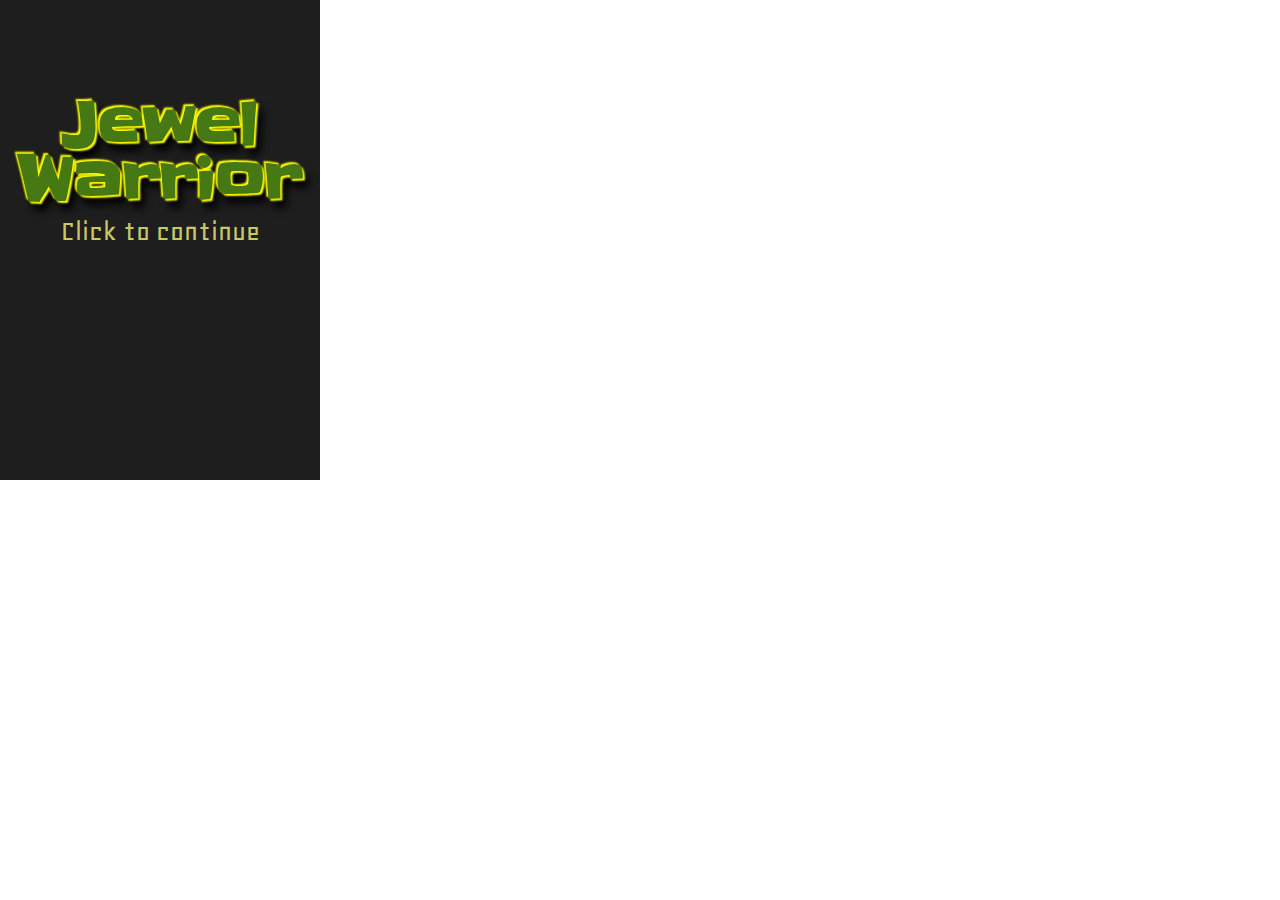
==== index.html @ 8efbbf44 "Added a maze game for experimenting with the jewelwarrior.com engine." ====
<!DOCTYPE html>
<html>
  <head>
    <meta charset="UTF-8" />
    <meta name="viewport" content="width=device-width, user-scalable=no" />
    <title>Jewel Warrior</title>

    <link rel="stylesheet" href="css/main.css" />
    <link rel="stylesheet" href="css/fontfaces.css" />
    <link rel="stylesheet" href="css/mobile.css" media="screen and (max-device-width: 768px) and (orientation: portrait), 
                                                        screen and (max-device-width: 1024px) and (orientation: landscape)" />


    <script src="js/modernizr.js"></script>
    <script src="js/loader.js"></script>
  </head>

  <body>
    <div id="game">
      <!-- Splash screen for the game -->
      <div class="screen" id="splash-screen">
        <h1 class="logo">Jewel<br />Warrior</h1>
        <span class="continue">Click to continue</span>
      </div>
      
      <!-- Menu screen for the game -->
      <div class="screen" id="main-menu">
        <h2 class="logo">Jewel<br />Warrior</h2>
        <ul class="menu">
          <li><button name="game-screen">Play</button></li>
          <li><button name="highscore">High scores</button></li>
          <li><button name="about">About</button></li>
          <li><button name="exit-screen">Exit</button></li>
        </ul>
      </div>

      <!-- In-game screen for the game -->
      <div class="screen" id="game-screen">
        <ul class="menu">
          <li><button name="up">Up</button></li>
          <li><button name="right">Right</button></li>
          <li><button name="down">Down</button></li>
          <li><button name="left">Left</button></li>
        </ul>
      </div>

      <div class="screen" id="high-scores"></div>
    </div>
  </body>
</html>
---- css/main.css ----
body {
  margin: 0;
}

#game {
  font-family: Geo;
  font-size: 40px;
  position: absolute;
  left: 0;
  top: 0;
  width: 8em;
  height: 12em;
  background-color: rgb(30, 30, 30);

  color: rgb(200, 200, 100);
}

#game .screen {
  position: absolute;
  width: 100%;
  height: 100%;
  display: none;
  z-index: 10;
}

#game .screen.active {
  display: block;
}

/**
 * Splash screen
 */
#splash-screen {
  text-align: center;
  padding-top: 2.5em;
}

#splash-screen .continue {
  cursor: pointer;
  font-size: 0.75em;
}

.logo {
  font-family: Slackey;
  font-size: 1.5em;
  line-height: 0.9em;
  margin: 0;
  text-align: center;
  color: rgb(70, 120, 20);
  text-shadow: 0.03em 0.03em 0.03em rgb(255, 255, 0),
               -0.03em -0.03em 0.03em rgb(255, 255, 0),
               0.10em 0.15em 0.15em rgb(0, 0, 0);
}

/**
 * Main menu
 */
#main-menu {
  padding-top: 1.0em;
}

ul.menu {
  text-align: center;
  margin: 0;
  padding: 0;
  list-style: 0;
}

ul.menu li {
  margin: 0.8em 0;
}

ul.menu li button {
  font-family: Slackey, sans-serif;
  font-size: 0.6em;
  color: rgb(100, 120, 0);
  width: 10em;
  height: 1.5em;
  background: rgb(10, 20, 0);
  border: 0.1em solid rgb(255, 255, 0);
  border-radius: 0.5em;
  -webkit-box-shadow: 0.2em 0.2em 0.3em rgb(0, 0, 0);
  -moz-box-shadow: 0.2em 0.2em 0.3em rgb(0, 0, 0);
  box-shadow: 0.2em 0.2em 0.3em rgb(0, 0, 0);
}

ul.menu li button:hover {
  background: rgb(30, 40, 0);
}

ul.menu li button:active {
  color: rgb(255, 255, 0);
  background: rgb(30, 40, 0);
}
---- css/fontfaces.css ----
@font-face {
  font-family: "Slackey";
  font-weight: normal;
  font-style: normal;
  src: url("../fonts/slackey.woff") format("woff"),
       url("../fonts/slackey.ttf") format("truetype");
}

@font-face {
  font-family: "Geo";
  font-weight: normal;
  font-style: normal;
  src: url("../fonts/geo.woff") format("woff"),
       url("../fonts/geo.ttf") format("truetype");
}
---- css/mobile.css ----
#game {
  width: 100%;
  height: 100%;
}

@media (max-device-width: 480px) {
  #game {
    font-size: 32px;
  }
}

@media (min-device-width: 768px) {
  #game {
    font-size: 64px;
  }
}
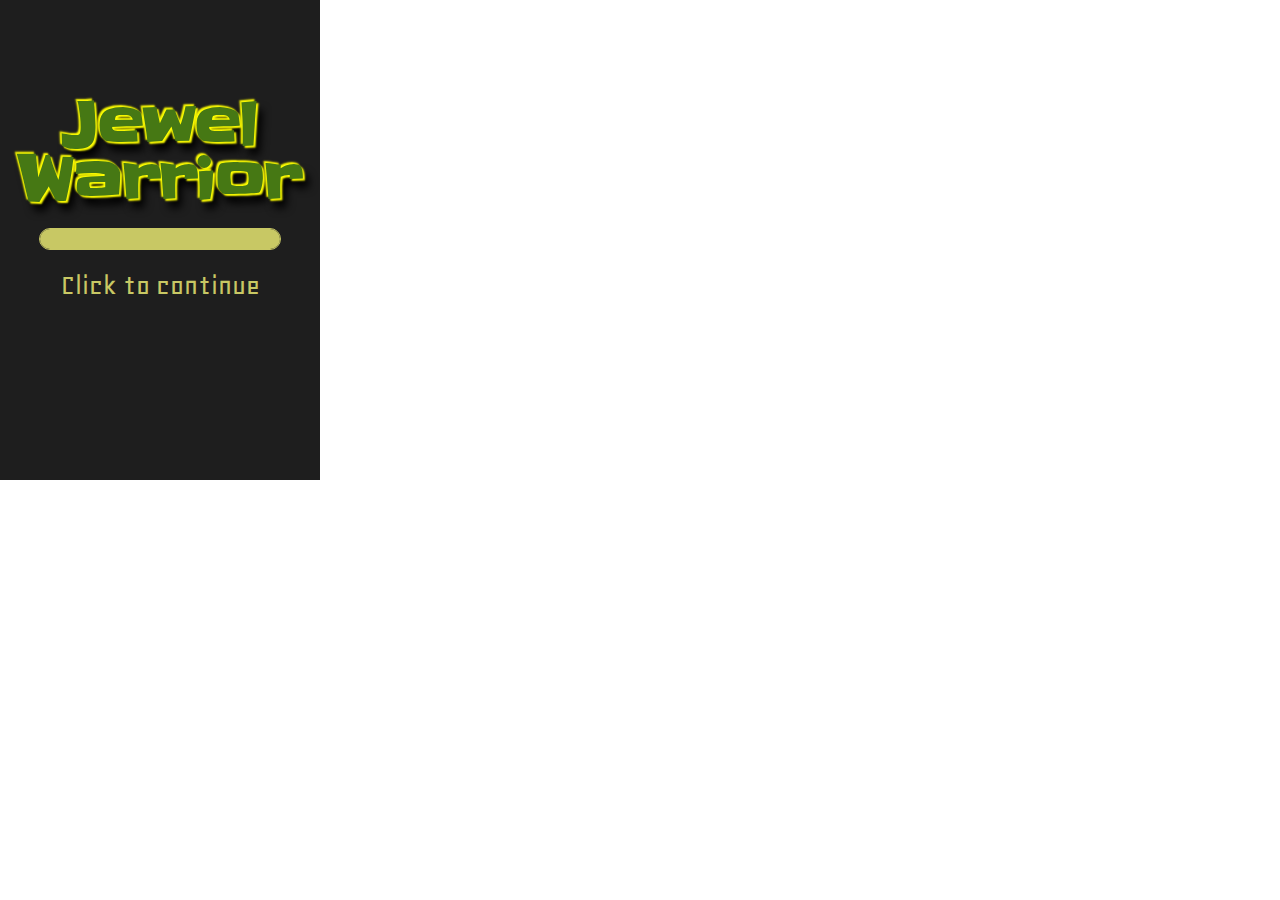
==== commit d9a2591d: "Added jewel images, resource preloading, and a loading bar on the splash screen" ====
--- a/index.html
+++ b/index.html
@@ -3,6 +3,7 @@
   <head>
     <meta charset="UTF-8" />
     <meta name="viewport" content="width=device-width, user-scalable=no" />
+    <meta name="apple-mobile-web-app-capable" content="yes" />
     <title>Jewel Warrior</title>
 
     <link rel="stylesheet" href="css/main.css" />
@@ -10,18 +11,57 @@
     <link rel="stylesheet" href="css/mobile.css" media="screen and (max-device-width: 768px) and (orientation: portrait), 
                                                         screen and (max-device-width: 1024px) and (orientation: landscape)" />
 
+    <!-- Home screen icons -->
+    <link rel="apple-touch-icon-precomposed" href="images/ios-icon.png" />
+    <link rel="apple-touch-icon-precomposed" href="images/ios-icon-ipad.png" sizes="72x72" />
+    <link rel="apple-touch-icon-precomposed" href="images/ios-icon-iphone4.png" sizes="114x114" />
 
-    <script src="js/modernizr.js"></script>
-    <script src="js/loader.js"></script>
+    <!-- Startup images -->
+    <link rel="apple-touch-startup-image" href="images/ios-startup-748x1024.png" media="screen and (min-device-width: 768px) and (orientation: landscape)" />
+    <link rel="apple-touch-startup-image" href="images/ios-startup-768-1004.png" media="screen and (min-device-width: 768px) and (orientation: portrait)" />
+    <link rel="apple-touch-startup-image" href="images/ios-startup-320x460.png" media="screen and (max-device-width: 320px)" />
+
+    
+    <!-- Style the iOS status bar -->
+    <meta name="apple-mobile-web-app-status-bar-style" content="black" />
+
+    <script src="scripts/modernizr.js"></script>
+    <script src="scripts/loader.js"></script>
   </head>
 
   <body>
     <div id="game">
+      <!-- Template for jewels so that we can detect the correct size -->
+      <div id="jewel-proto" class="jewel-size"></div>
+      
+      <!-- Installation screen for the game -->
+      <div class="screen" id="install-screen">
+        <h1 class="logo">Jewel<br />Warrior</h1>
+        <span>
+          Click the <img src="images/install-icon.png" alt="Install icon" /> button to install the game to your home screen.
+        </span>
+      </div>
+
       <!-- Splash screen for the game -->
       <div class="screen" id="splash-screen">
         <h1 class="logo">Jewel<br />Warrior</h1>
+        <div class="progress">
+          <div class="indicator"></div>
+        </div>
         <span class="continue">Click to continue</span>
       </div>
+
+      <!-- About screen for the game -->
+      <div class="screen" id="about">
+        <h1 class="logo">Jewel<br />Warrior</h1>
+        <p class="credits">
+          Created, programmed, and loved by Christopher Millward<br />
+          Adrift Games &copy;2012
+        </p>
+        <ul class="menu">
+          <li><button name="main-menu">Return</button></li>
+        </ul>
+      </div>      
       
       <!-- Menu screen for the game -->
       <div class="screen" id="main-menu">
@@ -30,7 +70,7 @@
           <li><button name="game-screen">Play</button></li>
           <li><button name="highscore">High scores</button></li>
           <li><button name="about">About</button></li>
-          <li><button name="exit-screen">Exit</button></li>
+          <li><button name="splash-screen">Exit</button></li>
         </ul>
       </div>
 
@@ -41,10 +81,12 @@
           <li><button name="right">Right</button></li>
           <li><button name="down">Down</button></li>
           <li><button name="left">Left</button></li>
+          <li><button name="exit">Exit</button></li>
         </ul>
+        <canvas>You need to use a canvas-compatible browser to play this game</canvas>
       </div>
 
       <div class="screen" id="high-scores"></div>
     </div>
   </body>
-</html>+</html>
--- a/css/main.css
+++ b/css/main.css
@@ -1,5 +1,9 @@
 body {
   margin: 0;
+  -webkit-touch-callout: none;
+  -webkit-tap-hightlight-color: rgba(0, 0, 0, 0);
+  -webkit-text-size-adjust: none;
+  -webkit-user-select: none;
 }
 
 #game {
@@ -28,6 +32,20 @@
 }
 
 /**
+ * Install screen
+ */
+#install-screen {
+  padding-top: 0.5em;
+  text-align: center;
+}
+
+#install-screen span {
+  font-size: 0.75em;
+  display: inline-block;
+  padding: 0 0.5em;
+}
+
+/**
  * Splash screen
  */
 #splash-screen {
@@ -38,6 +56,7 @@
 #splash-screen .continue {
   cursor: pointer;
   font-size: 0.75em;
+  display: none;
 }
 
 .logo {
@@ -50,6 +69,24 @@
   text-shadow: 0.03em 0.03em 0.03em rgb(255, 255, 0),
                -0.03em -0.03em 0.03em rgb(255, 255, 0),
                0.10em 0.15em 0.15em rgb(0, 0, 0);
+}
+
+/**
+ * Progress bar
+ */
+.progress {
+  margin: 0.5em auto;
+  width: 6em;
+  height: 0.5em;
+  border-radius: 0.5em;
+  overflow: hidden;
+  border: 1px solid rgb(200, 200, 100);
+}
+
+.progress .indicator {
+  background-color: rgb(200, 200, 100);
+  width: 0;
+  height: 100%;
 }
 
 /**
@@ -91,4 +128,30 @@
 ul.menu li button:active {
   color: rgb(255, 255, 0);
   background: rgb(30, 40, 0);
-}+}
+
+/**
+ * About
+ */
+#about {
+  padding-top: 1.0em;
+}
+
+#about .credits {
+  font-size: 0.8em;
+  text-align: center;
+}
+
+/**
+ * Jewel sizes
+ */
+.jewel-size {
+  font-size: 40px;
+}
+
+#jewel-proto {
+  position: absolute;
+  width: 1em;
+  height: 1em;
+  left: -1000px;
+}
--- a/css/mobile.css
+++ b/css/mobile.css
@@ -13,4 +13,44 @@
   #game {
     font-size: 64px;
   }
+}
+
+/**
+ * Smartphone landscape
+ */
+@media (orientation: landscape) {
+  #splash-screen,
+  #main-menu {
+    font-size: 1.0em;
+    padding-top: 0.75em;
+  }
+
+  ul.menu li {
+    display: inline-block;
+    margin: 0;
+  }
+
+  ul.menu li button {
+    margin: 0.5em;
+    font-size: 0.5em;
+  }
+}
+
+/**
+ * Small-screen landscape
+ */
+@media (orientation: landscape) and (max-device-width: 480px) {
+  ul.menu li button {
+    font-size: 0.4em;
+  }
+}
+
+/**
+ * Tablet landscape
+ */
+@media (orientation: landscape) and min-device-width: 768px {
+  #splash-screen,
+  #main-menu {
+    padding-top: 1.5em;
+  }
 }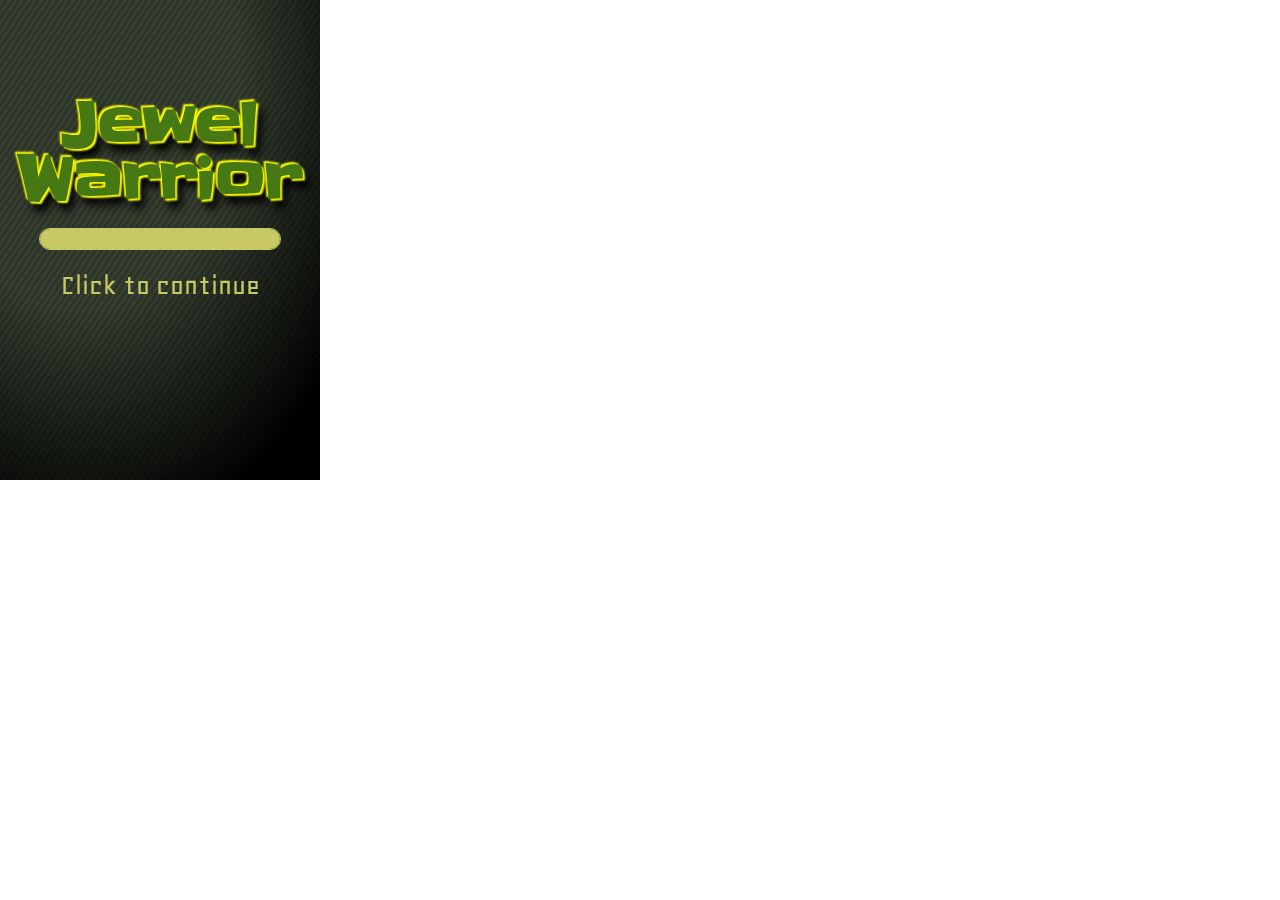
==== commit 818a54b9: "Added enhanced bg image" ====
--- a/index.html
+++ b/index.html
@@ -31,6 +31,8 @@
 
   <body>
     <div id="game">
+      <div class="background"></div>
+      
       <!-- Template for jewels so that we can detect the correct size -->
       <div id="jewel-proto" class="jewel-size"></div>
       
--- a/css/main.css
+++ b/css/main.css
@@ -17,6 +17,20 @@
   background-color: rgb(30, 30, 30);
 
   color: rgb(200, 200, 100);
+}
+
+#game .background {
+  position: absolute;
+  left: 0;
+  top: 0;
+  width: 100%;
+  height: 100%;
+  z-index: 0;
+}
+
+#game .background canvas {
+  width: 100%;
+  height: 100%;
 }
 
 #game .screen {
